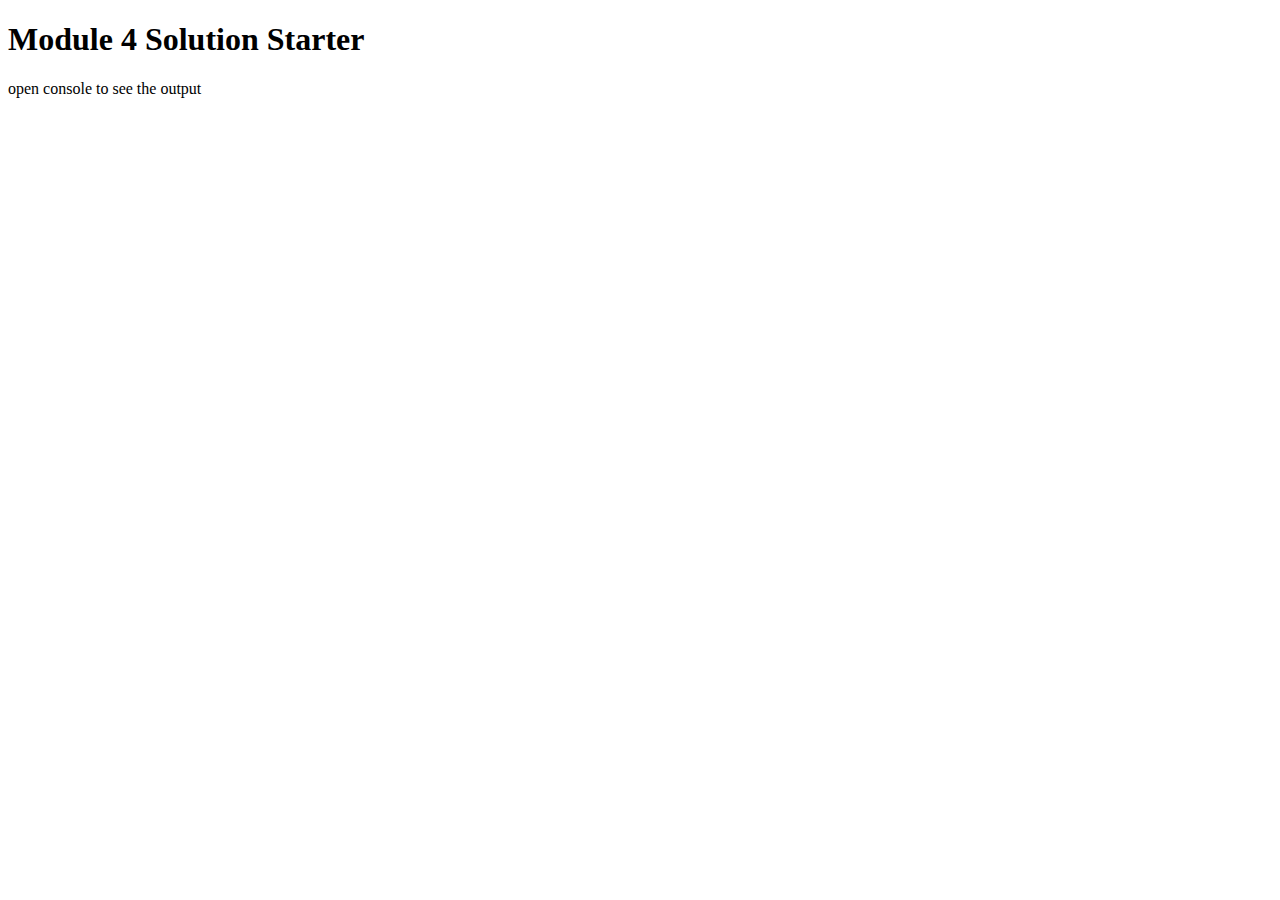
==== module4-solution/index.html @ 5ddae7fa "Module 4 Starter" ====
<!DOCTYPE html>
<html>
<head>
  <meta charset="utf-8">
  <title>Module 4 Solution Starter</title>
  <script src="SpeakHello.js"></script>
  <script src="SpeakGoodBye.js"></script>
  <script src="script.js"></script>
</head>
<body>
  <h1>Module 4 Solution Starter</h1>
  <p>open console to see the output</p>
</body>
</html>
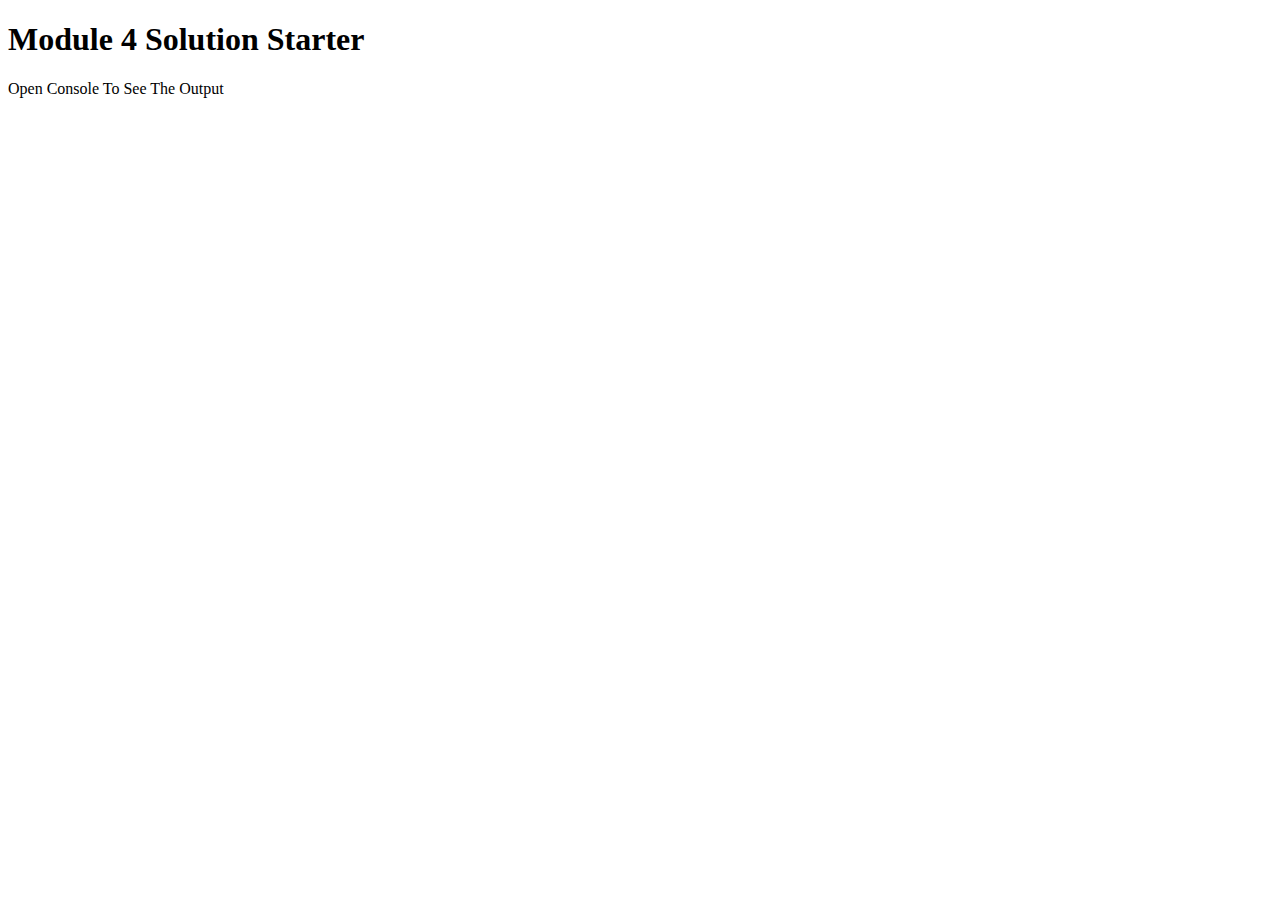
==== commit 714ec144: "*" ====
--- a/module4-solution/index.html
+++ b/module4-solution/index.html
@@ -9,6 +9,6 @@
 </head>
 <body>
   <h1>Module 4 Solution Starter</h1>
-  <p>open console to see the output</p>
+  <p>Open Console To See The Output</p>
 </body>
 </html>